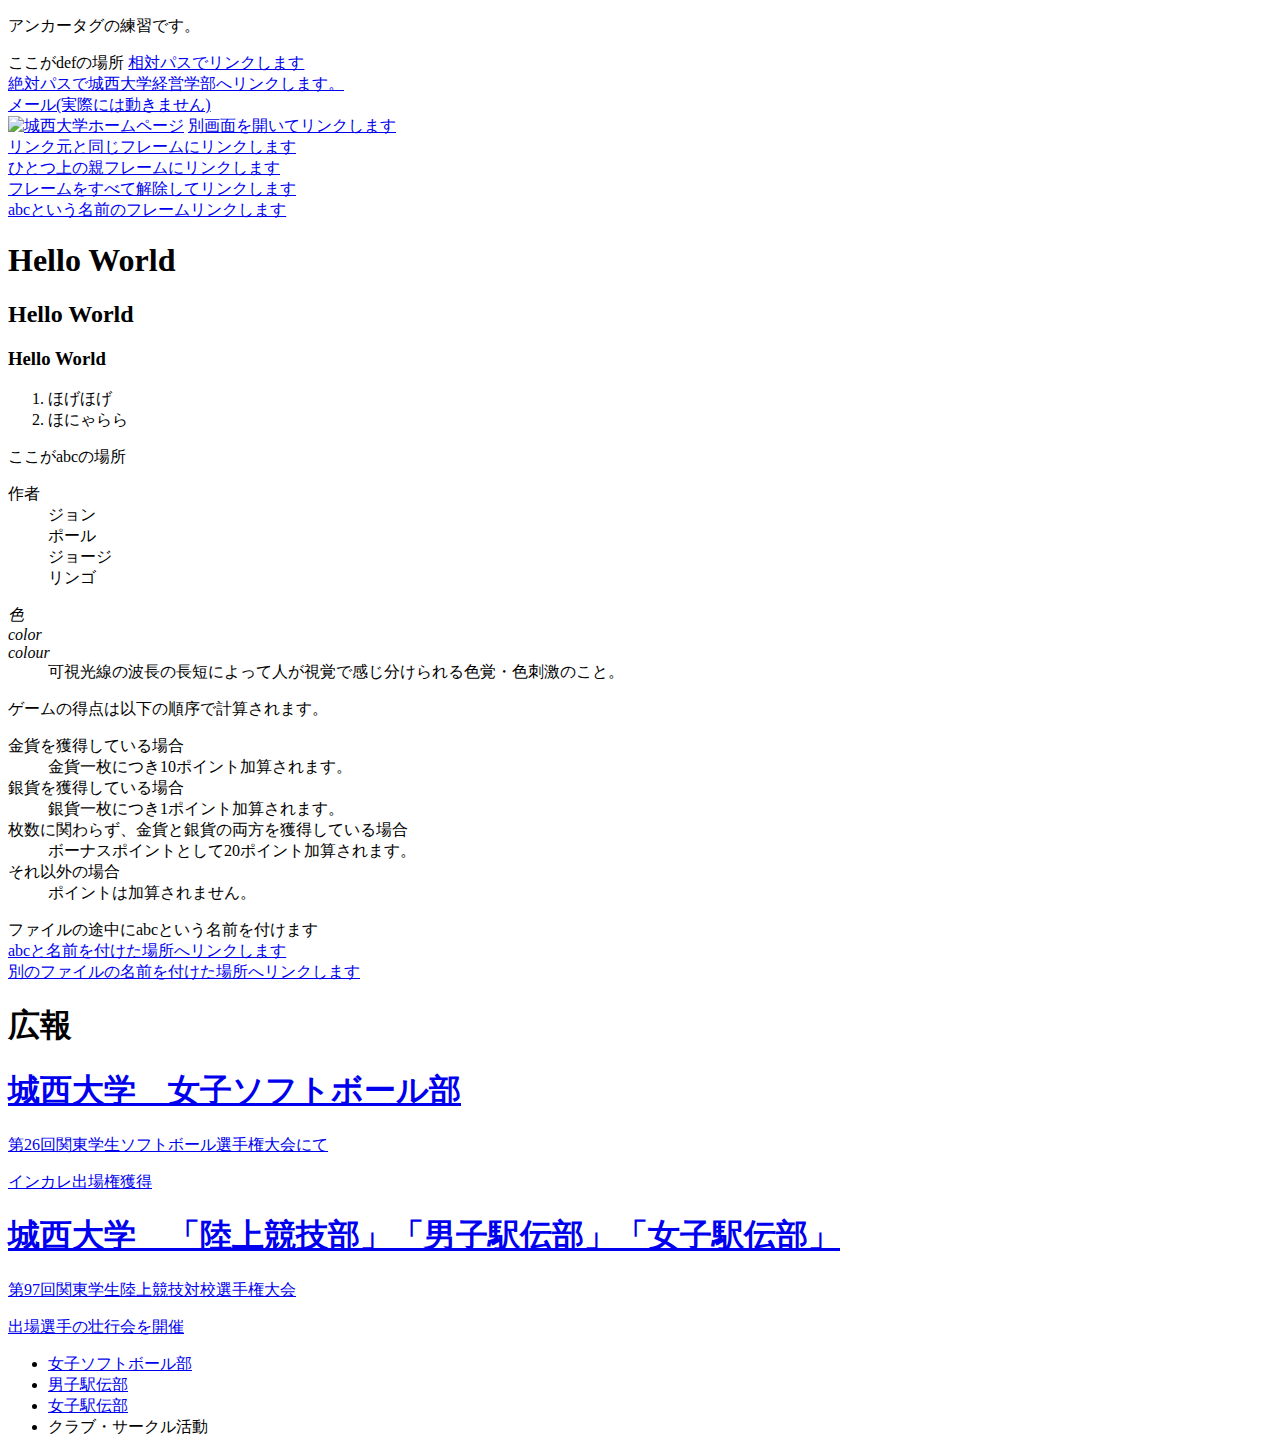
==== index.html @ b5af4384 "Add files via upload" ====
﻿<!DOCTYPE html>
<html lang="ja">
<head>
  <meta charset="UTF-8">
  <title> ハイパーリンクの練習</title>
<link rel="stylesheet" href="mystyle.css">
</head>  
<body>
<p>アンカータグの練習です。</p> 
 
<a id="def">ここがdefの場所</a> 
<a href="a.html">相対パスでリンクします</a><br>
<a href="https://www.josai.ac.jp/education/management/index.html">絶対パスで城西大学経営学部へリンクします。</a><br>
<a href="mailto:into@yahoo.com">メール(実際には動きません)</a><br>
<a href="https://www.josai.ac.jp/"><img src="./image/josai.png"alt="城西大学ホームページ"></a>
<a href="a.html" target="_blank">別画面を開いてリンクします</a><br>
<a href="a.html" target="_self">リンク元と同じフレームにリンクします</a><br>
<a href="a.html" target="_parent">ひとつ上の親フレームにリンクします</a><br>
<a href="a.html" target="_top">フレームをすべて解除してリンクします</a><br>
<a href="a.html" target="_abc">abcという名前のフレームリンクします</a><br>


 <!--文字の大きさの練習-->
<h1>Hello World</h1>
  <h2>Hello World</h2>
  <h3>Hello World</h3>
  <ol>
      <li>ほげほげ</li>
      <li>ほにゃらら</li>
  </ol> 
<a id="abc">ここがabcの場所</a>

<dl>
<dt>作者</dt>
<dd>ジョン</dd>
<dd>ポール</dd>
<dd>ジョージ</dd>
<dd>リンゴ</dd>
</dl>

<dl>
<dt lang="ja"><dfn>色</dfn></dt>
<dt lang="en-US"><dfn>color</dfn></dt>
<dt lang="en-GB"><dfn>colour</dfn></dt>
<dd>可視光線の波長の長短によって人が視覚で感じ分けられる色覚・色刺激のこと。</dd>
</dl>
<p>ゲームの得点は以下の順序で計算されます。
</p>
<dl>
<dt>金貨を獲得している場合</dt>
<dd>金貨一枚につき10ポイント加算されます。</dd>
<dt>銀貨を獲得している場合</dt>
<dd>銀貨一枚につき1ポイント加算されます。</dd>
<dt>枚数に関わらず、金貨と銀貨の両方を獲得している場合</dt>
<dd>ボーナスポイントとして20ポイント加算されます。</dd>
<dt>それ以外の場合</dt>
<dd>ポイントは加算されません。</dd>
</dl>

<a id="abc">ファイルの途中にabcという名前を付けます</a><br>
<a href="#abc">abcと名前を付けた場所へリンクします</a><br>
<a href="a.html#def">別のファイルの名前を付けた場所へリンクします</a>

<aside class="ad">
<h1>広報</h1>
<a href="https://www.josai.ac.jp/club/jyosisofuto.html">
<section>
<h1>城西大学　女子ソフトボール部</h1>
<p>第26回関東学生ソフトボール選手権大会にて</p>
<p>インカレ出場権獲得</p>
</section>
</a>
<a href="https://www.josai.ac.jp/news/20180523-02.html">
<section>
<h1>城西大学　「陸上競技部」「男子駅伝部」「女子駅伝部」</h1>
<P>第97回関東学生陸上競技対校選手権大会</P>
<p>出場選手の壮行会を開催</p>
</section>

</a>
</aside>

<nav>
<ul>
<li><a href="https://www.josai.ac.jp/club/jyosisofuto.html">女子ソフトボール部</a></li>
<li><a href="https://www.josai.ac.jp/club/ekiden_hakone.html">男子駅伝部</a></li>
<li><a href="https://www.josai.ac.jp/club/ekiden_josiekiden.html">女子駅伝部</a></li>
<li><a>クラブ・サークル活動</a></li>
</ul>
</nav>

</body>
</html>
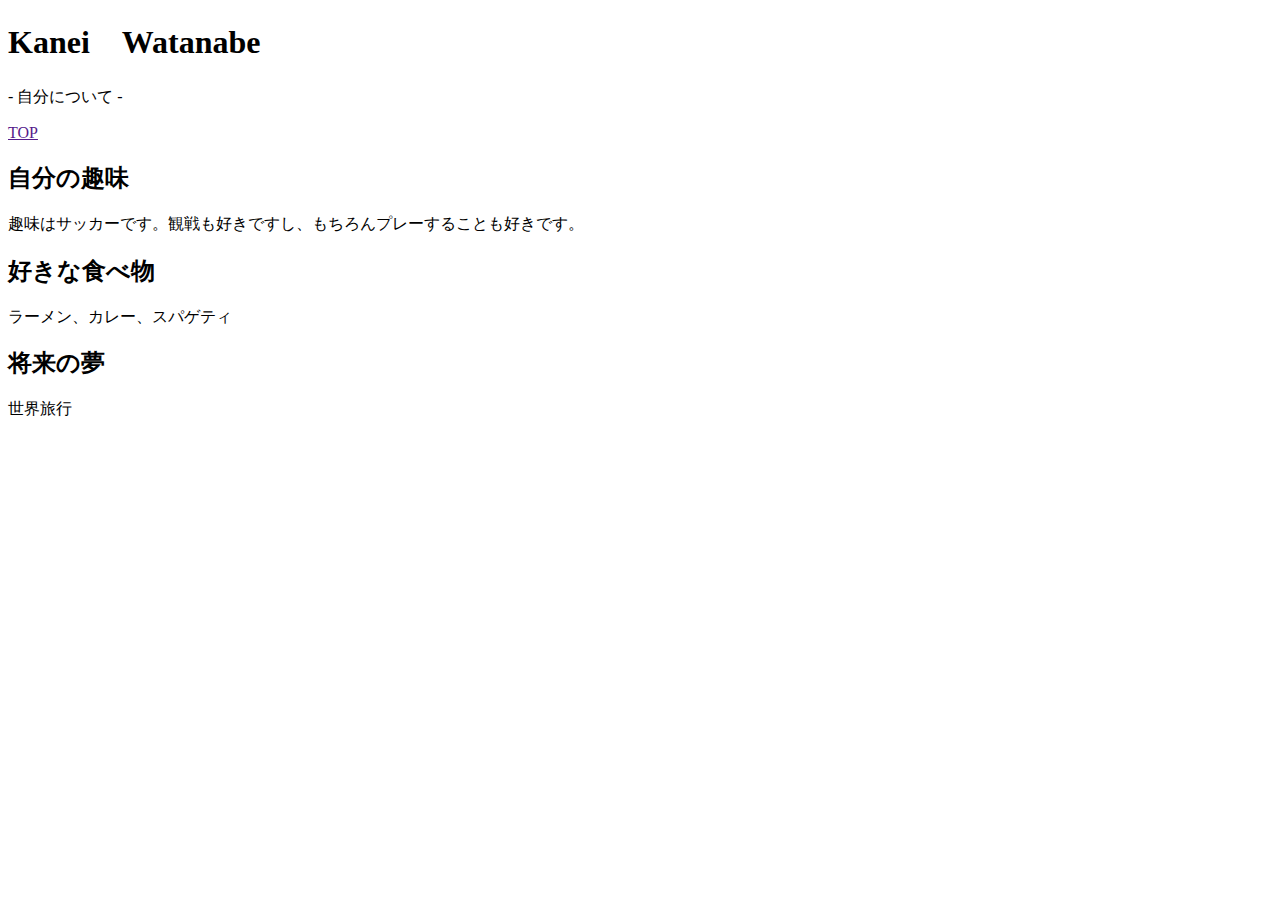
==== commit 5d15e065: "Add files via upload" ====
--- a/index.html
+++ b/index.html
@@ -1,98 +1,37 @@
 ﻿<!DOCTYPE html>
-<html lang="ja">
+<html lang="en">
 <head>
-  <meta charset="UTF-8">
-  <title> ハイパーリンクの練習</title>
-<link rel="stylesheet" href="mystyle.css">
-</head>  
+    <meta charset="UTF-8">
+    <meta name="viewport" content="width=device-width, initial-scale=1.0">
+    <meta http-equiv="X-UA-Compatible" content="ie=edge">
+    <link rel="stylesheet" href="./reset.css">
+    <link rel="stylesheet" href="./style.css">
+    <script src="./abc.js"></script>
+    <title>前期末プロジェクト</title>
+</head>
 <body>
-<p>アンカータグの練習です。</p> 
- 
-<a id="def">ここがdefの場所</a> 
-<a href="a.html">相対パスでリンクします</a><br>
-<a href="https://www.josai.ac.jp/education/management/index.html">絶対パスで城西大学経営学部へリンクします。</a><br>
-<a href="mailto:into@yahoo.com">メール(実際には動きません)</a><br>
-<a href="https://www.josai.ac.jp/"><img src="./image/josai.png"alt="城西大学ホームページ"></a>
-<a href="a.html" target="_blank">別画面を開いてリンクします</a><br>
-<a href="a.html" target="_self">リンク元と同じフレームにリンクします</a><br>
-<a href="a.html" target="_parent">ひとつ上の親フレームにリンクします</a><br>
-<a href="a.html" target="_top">フレームをすべて解除してリンクします</a><br>
-<a href="a.html" target="_abc">abcという名前のフレームリンクします</a><br>
-
-
- <!--文字の大きさの練習-->
-<h1>Hello World</h1>
-  <h2>Hello World</h2>
-  <h3>Hello World</h3>
-  <ol>
-      <li>ほげほげ</li>
-      <li>ほにゃらら</li>
-  </ol> 
-<a id="abc">ここがabcの場所</a>
-
-<dl>
-<dt>作者</dt>
-<dd>ジョン</dd>
-<dd>ポール</dd>
-<dd>ジョージ</dd>
-<dd>リンゴ</dd>
-</dl>
-
-<dl>
-<dt lang="ja"><dfn>色</dfn></dt>
-<dt lang="en-US"><dfn>color</dfn></dt>
-<dt lang="en-GB"><dfn>colour</dfn></dt>
-<dd>可視光線の波長の長短によって人が視覚で感じ分けられる色覚・色刺激のこと。</dd>
-</dl>
-<p>ゲームの得点は以下の順序で計算されます。
-</p>
-<dl>
-<dt>金貨を獲得している場合</dt>
-<dd>金貨一枚につき10ポイント加算されます。</dd>
-<dt>銀貨を獲得している場合</dt>
-<dd>銀貨一枚につき1ポイント加算されます。</dd>
-<dt>枚数に関わらず、金貨と銀貨の両方を獲得している場合</dt>
-<dd>ボーナスポイントとして20ポイント加算されます。</dd>
-<dt>それ以外の場合</dt>
-<dd>ポイントは加算されません。</dd>
-</dl>
-
-<a id="abc">ファイルの途中にabcという名前を付けます</a><br>
-<a href="#abc">abcと名前を付けた場所へリンクします</a><br>
-<a href="a.html#def">別のファイルの名前を付けた場所へリンクします</a>
-
-<aside class="ad">
-<h1>広報</h1>
-<a href="https://www.josai.ac.jp/club/jyosisofuto.html">
-<section>
-<h1>城西大学　女子ソフトボール部</h1>
-<p>第26回関東学生ソフトボール選手権大会にて</p>
-<p>インカレ出場権獲得</p>
-</section>
-</a>
-<a href="https://www.josai.ac.jp/news/20180523-02.html">
-<section>
-<h1>城西大学　「陸上競技部」「男子駅伝部」「女子駅伝部」</h1>
-<P>第97回関東学生陸上競技対校選手権大会</P>
-<p>出場選手の壮行会を開催</p>
-</section>
-
-</a>
-</aside>
-
-<nav>
-<ul>
-<li><a href="https://www.josai.ac.jp/club/jyosisofuto.html">女子ソフトボール部</a></li>
-<li><a href="https://www.josai.ac.jp/club/ekiden_hakone.html">男子駅伝部</a></li>
-<li><a href="https://www.josai.ac.jp/club/ekiden_josiekiden.html">女子駅伝部</a></li>
-<li><a>クラブ・サークル活動</a></li>
-</ul>
-</nav>
-
+    <div class="wrapper">
+        <div class="topVisual">
+            <div class="txtBox">
+                <h1 id="ex" onclick="openWin()">Kanei　Watanabe</h1>
+                <p>- 自分について -</p>
+            </div>
+            <nav>
+                <a href="">TOP</a>
+                <a href="./about.html"></a>
+            </nav>
+        </div>
+        <div class="hobby">
+        <section class="hobby-section">
+            <h2>自分の趣味</h2>
+            <p>趣味はサッカーです。観戦も好きですし、もちろんプレーすることも好きです。</p>
+            <h2>好きな食べ物</h2>
+            <p>ラーメン、カレー、スパゲティ</p>
+            <h2>将来の夢</h2>
+            <p>世界旅行</p>
+        </p>
+        </section>
+    </div>
+    </div>
 </body>
-</html>
-
-
-
-
-
+</html>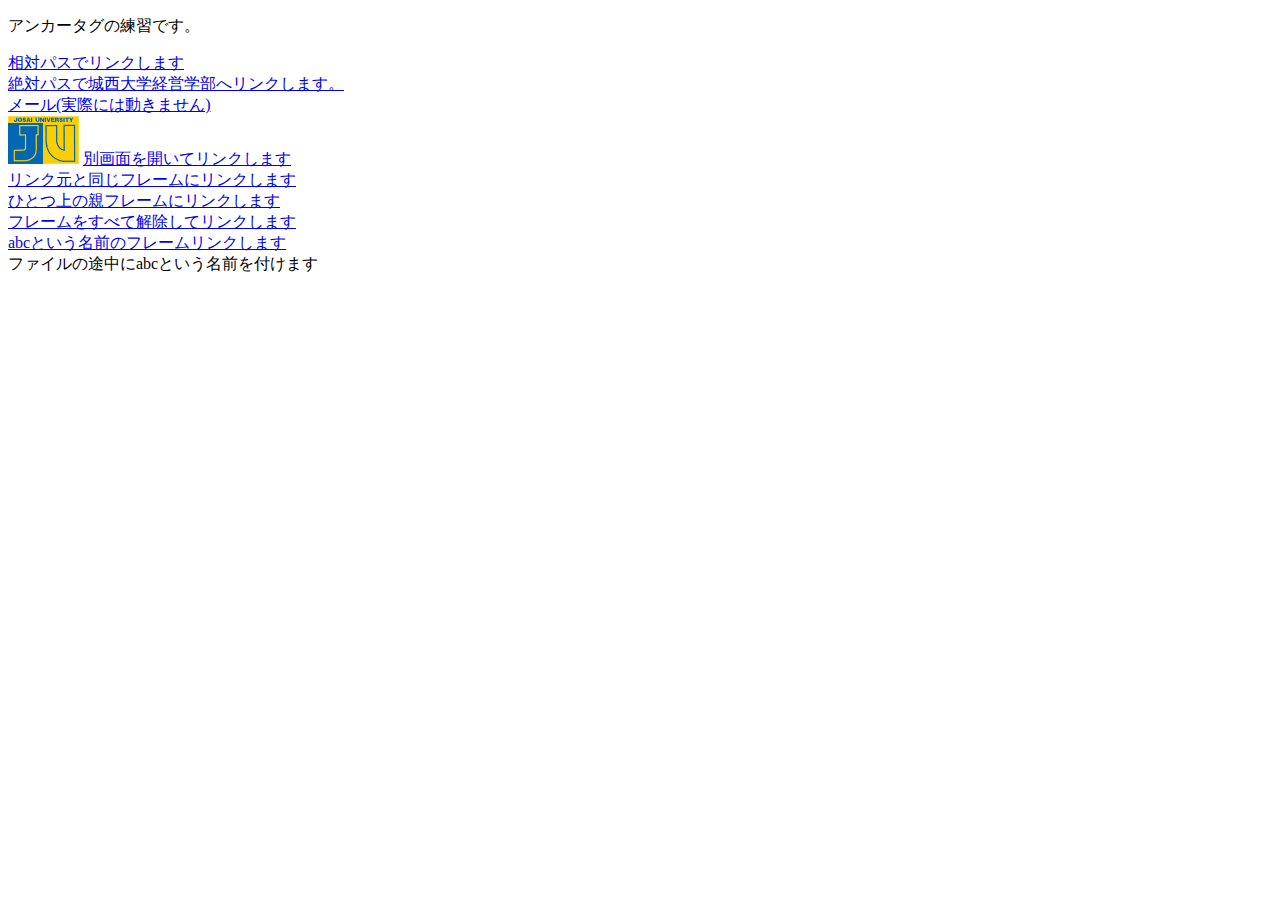
==== commit 8e49e41b: "Add files via upload" ====
--- a/index.html
+++ b/index.html
@@ -1,37 +1,21 @@
 ﻿<!DOCTYPE html>
-<html lang="en">
+<html lang="ja">
 <head>
-    <meta charset="UTF-8">
-    <meta name="viewport" content="width=device-width, initial-scale=1.0">
-    <meta http-equiv="X-UA-Compatible" content="ie=edge">
-    <link rel="stylesheet" href="./reset.css">
-    <link rel="stylesheet" href="./style.css">
-    <script src="./abc.js"></script>
-    <title>前期末プロジェクト</title>
-</head>
+  <meta charset="UTF-8">
+  <title> アンカータグの練習</title>
+</head>  
 <body>
-    <div class="wrapper">
-        <div class="topVisual">
-            <div class="txtBox">
-                <h1 id="ex" onclick="openWin()">Kanei　Watanabe</h1>
-                <p>- 自分について -</p>
-            </div>
-            <nav>
-                <a href="">TOP</a>
-                <a href="./about.html"></a>
-            </nav>
-        </div>
-        <div class="hobby">
-        <section class="hobby-section">
-            <h2>自分の趣味</h2>
-            <p>趣味はサッカーです。観戦も好きですし、もちろんプレーすることも好きです。</p>
-            <h2>好きな食べ物</h2>
-            <p>ラーメン、カレー、スパゲティ</p>
-            <h2>将来の夢</h2>
-            <p>世界旅行</p>
-        </p>
-        </section>
-    </div>
-    </div>
-</body>
-</html>+<p>アンカータグの練習です。</p>
+ </body>
+ </html>
+ 
+<a href="a.html">相対パスでリンクします</a><br>
+<a href="https://www.josai.ac.jp/education/management/index.html">絶対パスで城西大学経営学部へリンクします。</a><br>
+<a href="mailto:into@yahoo.com">メール(実際には動きません)</a><br>
+<a href="https://www.josai.ac.jp/"><img src="./josai.png" alt="城西大学ホームページ"></a>
+<a href="a.html" target="_blank">別画面を開いてリンクします</a><br>
+<a href="a.html" target="_self">リンク元と同じフレームにリンクします</a><br>
+<a href="a.html" target="_parent">ひとつ上の親フレームにリンクします</a><br>
+<a href="a.html" target="_top">フレームをすべて解除してリンクします</a><br>
+<a href="a.html" target="_abc">abcという名前のフレームリンクします</a><br>
+<a id="abc">ファイルの途中にabcという名前を付けます</a>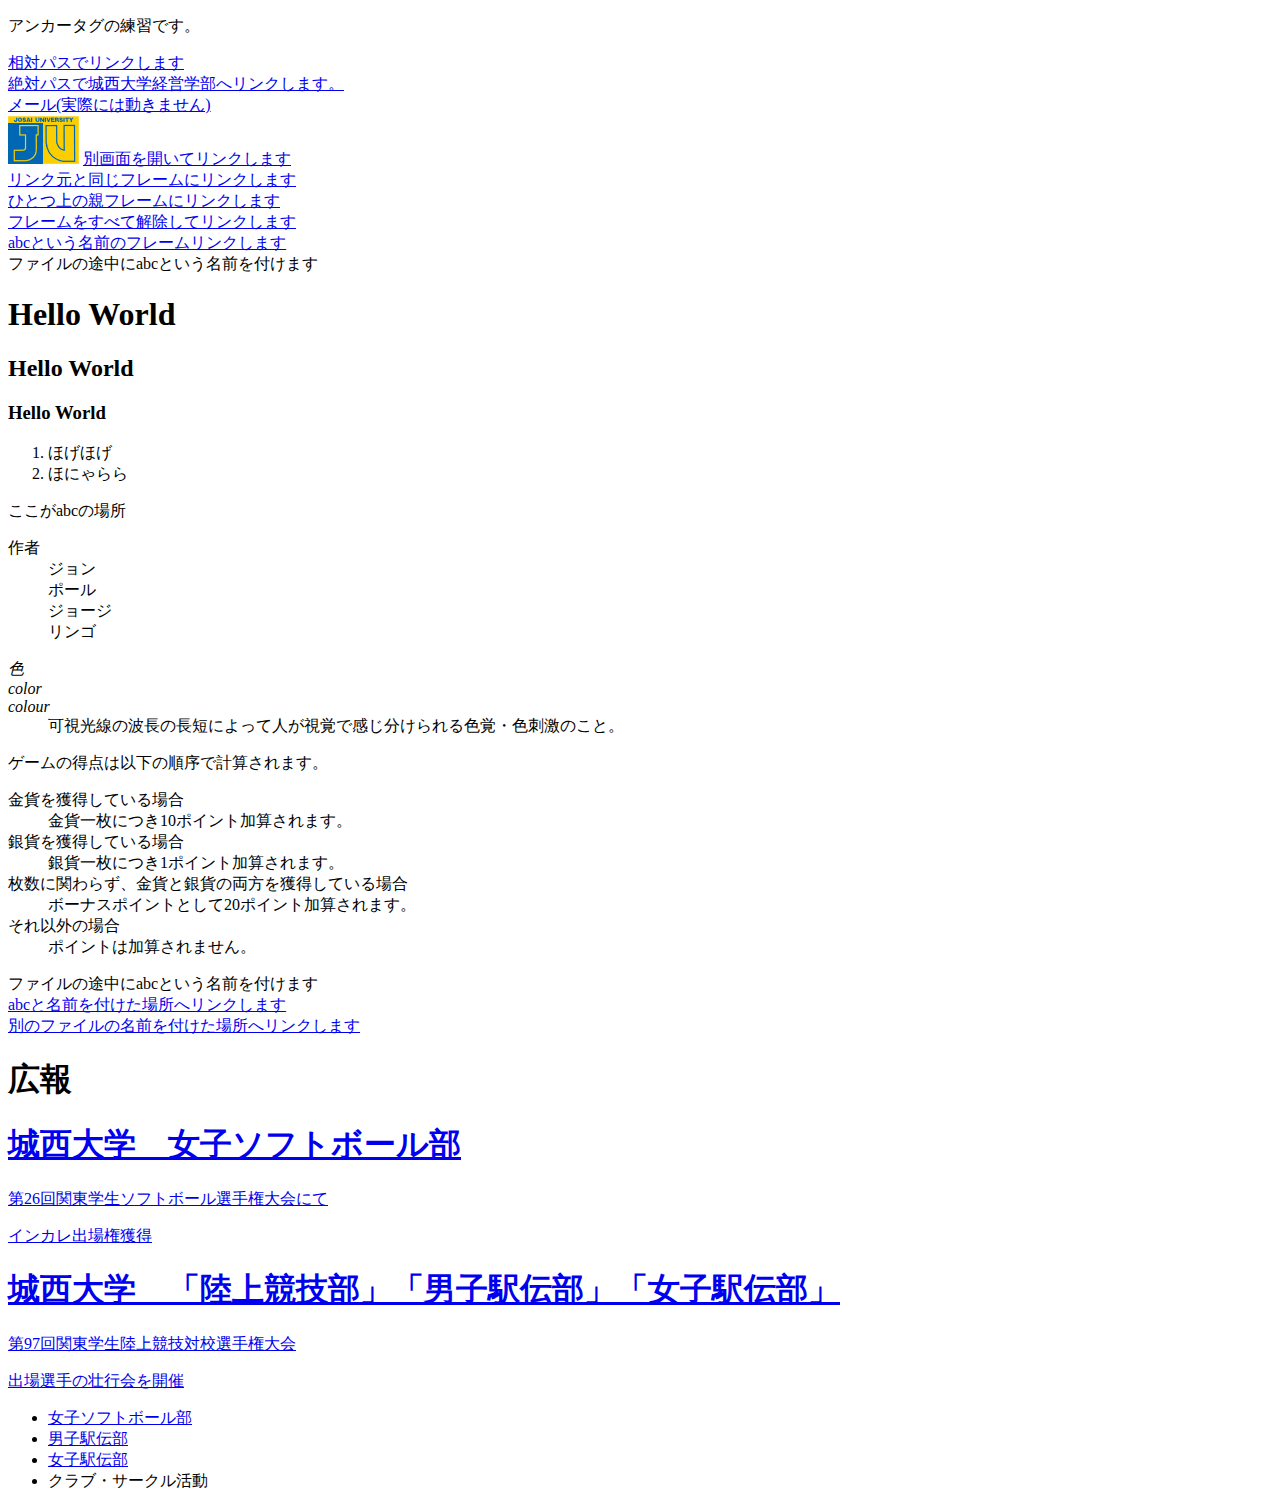
==== commit 4b5b4b28: "Add files via upload" ====
--- a/index.html
+++ b/index.html
@@ -18,4 +18,77 @@
 <a href="a.html" target="_parent">ひとつ上の親フレームにリンクします</a><br>
 <a href="a.html" target="_top">フレームをすべて解除してリンクします</a><br>
 <a href="a.html" target="_abc">abcという名前のフレームリンクします</a><br>
-<a id="abc">ファイルの途中にabcという名前を付けます</a>+<a id="abc">ファイルの途中にabcという名前を付けます</a>
+
+ <!--文字の大きさの練習-->
+<h1>Hello World</h1>
+  <h2>Hello World</h2>
+  <h3>Hello World</h3>
+  <ol>
+      <li>ほげほげ</li>
+      <li>ほにゃらら</li>
+  </ol> 
+<a id="abc">ここがabcの場所</a>
+
+<dl>
+<dt>作者</dt>
+<dd>ジョン</dd>
+<dd>ポール</dd>
+<dd>ジョージ</dd>
+<dd>リンゴ</dd>
+</dl>
+
+<dl>
+<dt lang="ja"><dfn>色</dfn></dt>
+<dt lang="en-US"><dfn>color</dfn></dt>
+<dt lang="en-GB"><dfn>colour</dfn></dt>
+<dd>可視光線の波長の長短によって人が視覚で感じ分けられる色覚・色刺激のこと。</dd>
+</dl>
+<p>ゲームの得点は以下の順序で計算されます。
+</p>
+<dl>
+<dt>金貨を獲得している場合</dt>
+<dd>金貨一枚につき10ポイント加算されます。</dd>
+<dt>銀貨を獲得している場合</dt>
+<dd>銀貨一枚につき1ポイント加算されます。</dd>
+<dt>枚数に関わらず、金貨と銀貨の両方を獲得している場合</dt>
+<dd>ボーナスポイントとして20ポイント加算されます。</dd>
+<dt>それ以外の場合</dt>
+<dd>ポイントは加算されません。</dd>
+</dl>
+
+<a id="abc">ファイルの途中にabcという名前を付けます</a><br>
+<a href="#abc">abcと名前を付けた場所へリンクします</a><br>
+<a href="a.html#def">別のファイルの名前を付けた場所へリンクします</a>
+
+<aside class="ad">
+<h1>広報</h1>
+<a href="https://www.josai.ac.jp/club/jyosisofuto.html">
+<section>
+<h1>城西大学　女子ソフトボール部</h1>
+<p>第26回関東学生ソフトボール選手権大会にて</p>
+<p>インカレ出場権獲得</p>
+</section>
+</a>
+<a href="https://www.josai.ac.jp/news/20180523-02.html">
+<section>
+<h1>城西大学　「陸上競技部」「男子駅伝部」「女子駅伝部」</h1>
+<P>第97回関東学生陸上競技対校選手権大会</P>
+<p>出場選手の壮行会を開催</p>
+</section>
+
+</a>
+</aside>
+
+<nav>
+<ul>
+<li><a href="https://www.josai.ac.jp/club/jyosisofuto.html">女子ソフトボール部</a></li>
+<li><a href="https://www.josai.ac.jp/club/ekiden_hakone.html">男子駅伝部</a></li>
+<li><a href="https://www.josai.ac.jp/club/ekiden_josiekiden.html">女子駅伝部</a></li>
+<li><a>クラブ・サークル活動</a></li>
+</ul>
+</nav>
+
+</body>
+</html>
+
